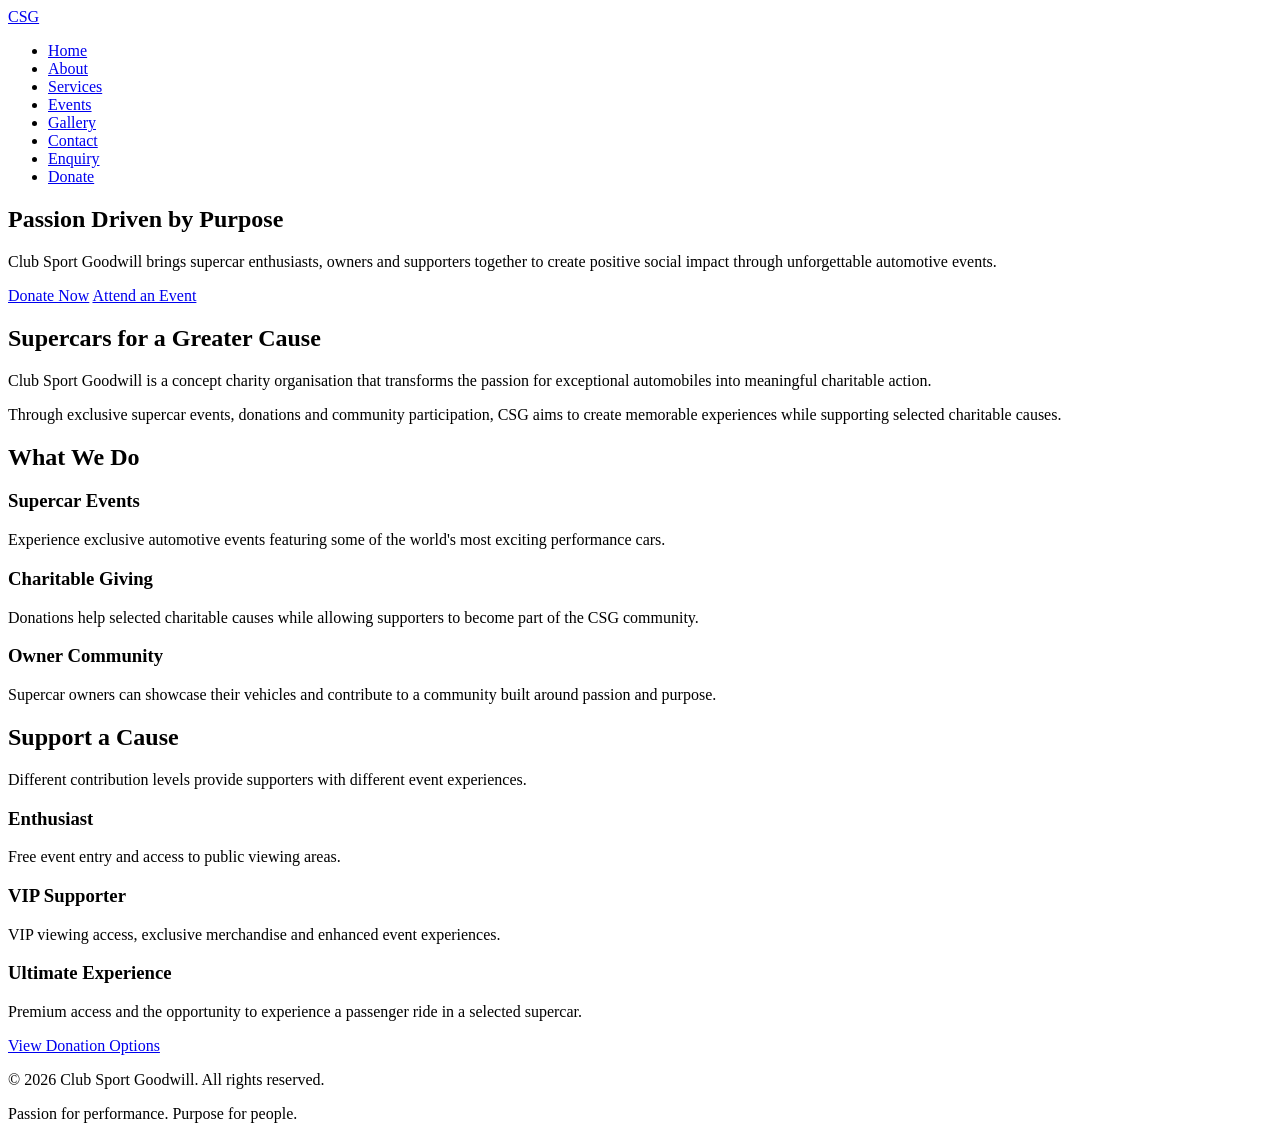
==== index.html @ 7058ddc3 "Add files via upload" ====
<!DOCTYPE html>
<html lang="en">

<head>
    <meta charset="UTF-8">
    <meta name="viewport" content="width=device-width, initial-scale=1.0">

    <title>Club Sport Goodwill | Supercar Charity Organisation</title>

    <!-- Link to external stylesheet -->
    <link rel="stylesheet" href="css/style.css">
</head>

<body>

    <!-- ================= HEADER ================= -->
    <header>

        <div class="logo">
            <a href="index.html">CSG</a>
        </div>

        <!-- Main website navigation -->
        <nav>
            <ul>
                <li><a href="index.html">Home</a></li>
                <li><a href="about.html">About</a></li>
                <li><a href="services.html">Services</a></li>
                <li><a href="events.html">Events</a></li>
                <li><a href="gallery.html">Gallery</a></li>
                <li><a href="contact.html">Contact</a></li>
                <li><a href="enquiry.html">Enquiry</a></li>
                <li><a href="donate.html">Donate</a></li>
            </ul>
        </nav>

    </header>


    <!-- ================= MAIN CONTENT ================= -->
    <main>

        <!-- Hero section -->
        <section class="hero">

            <div class="hero-content">

                <h1>Passion Driven by Purpose</h1>

                <p>
                    Club Sport Goodwill brings supercar enthusiasts,
                    owners and supporters together to create positive
                    social impact through unforgettable automotive events.
                </p>

                <!-- Main calls-to-action -->
                <a href="donate.html" class="button">Donate Now</a>
                <a href="events.html" class="button secondary">Attend an Event</a>

            </div>

        </section>


        <!-- Introduction -->
        <section class="intro">

            <h2>Supercars for a Greater Cause</h2>

            <p>
                Club Sport Goodwill is a concept charity organisation
                that transforms the passion for exceptional automobiles
                into meaningful charitable action.
            </p>

            <p>
                Through exclusive supercar events, donations and
                community participation, CSG aims to create memorable
                experiences while supporting selected charitable causes.
            </p>

        </section>


        <!-- Key features -->
        <section class="features">

            <h2>What We Do</h2>

            <div class="feature-container">

                <article>
                    <h3>Supercar Events</h3>
                    <p>
                        Experience exclusive automotive events featuring
                        some of the world's most exciting performance cars.
                    </p>
                </article>

                <article>
                    <h3>Charitable Giving</h3>
                    <p>
                        Donations help selected charitable causes while
                        allowing supporters to become part of the CSG community.
                    </p>
                </article>

                <article>
                    <h3>Owner Community</h3>
                    <p>
                        Supercar owners can showcase their vehicles and
                        contribute to a community built around passion and purpose.
                    </p>
                </article>

            </div>

        </section>


        <!-- Donation tiers -->
        <section class="donation-tiers">

            <h2>Support a Cause</h2>

            <p>
                Different contribution levels provide supporters with
                different event experiences.
            </p>

            <div class="tier-container">

                <article>
                    <h3>Enthusiast</h3>
                    <p>Free event entry and access to public viewing areas.</p>
                </article>

                <article>
                    <h3>VIP Supporter</h3>
                    <p>
                        VIP viewing access, exclusive merchandise and
                        enhanced event experiences.
                    </p>
                </article>

                <article>
                    <h3>Ultimate Experience</h3>
                    <p>
                        Premium access and the opportunity to experience
                        a passenger ride in a selected supercar.
                    </p>
                </article>

            </div>

            <a href="donate.html" class="button">View Donation Options</a>

        </section>

    </main>


    <!-- ================= FOOTER ================= -->
    <footer>

        <p>&copy; 2026 Club Sport Goodwill. All rights reserved.</p>

        <p>
            Passion for performance. Purpose for people.
        </p>

    </footer>

</body>
</html>
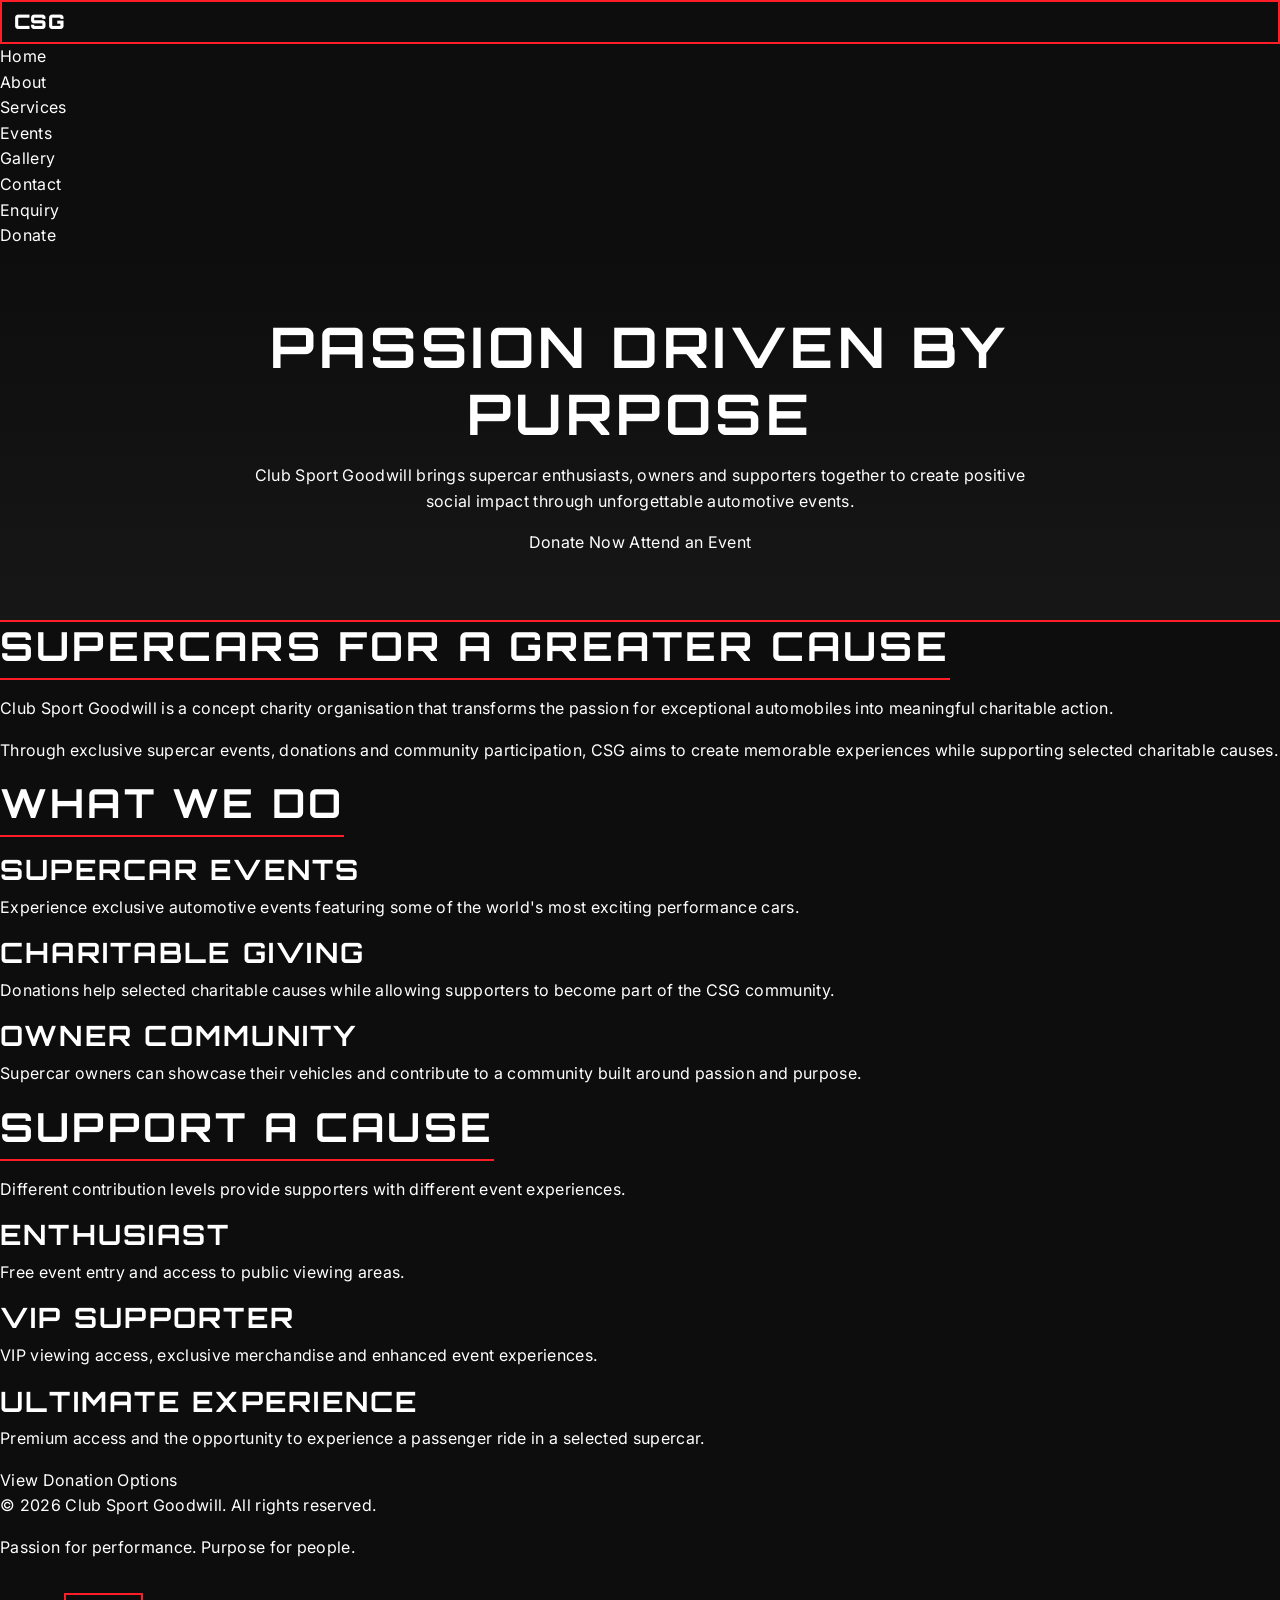
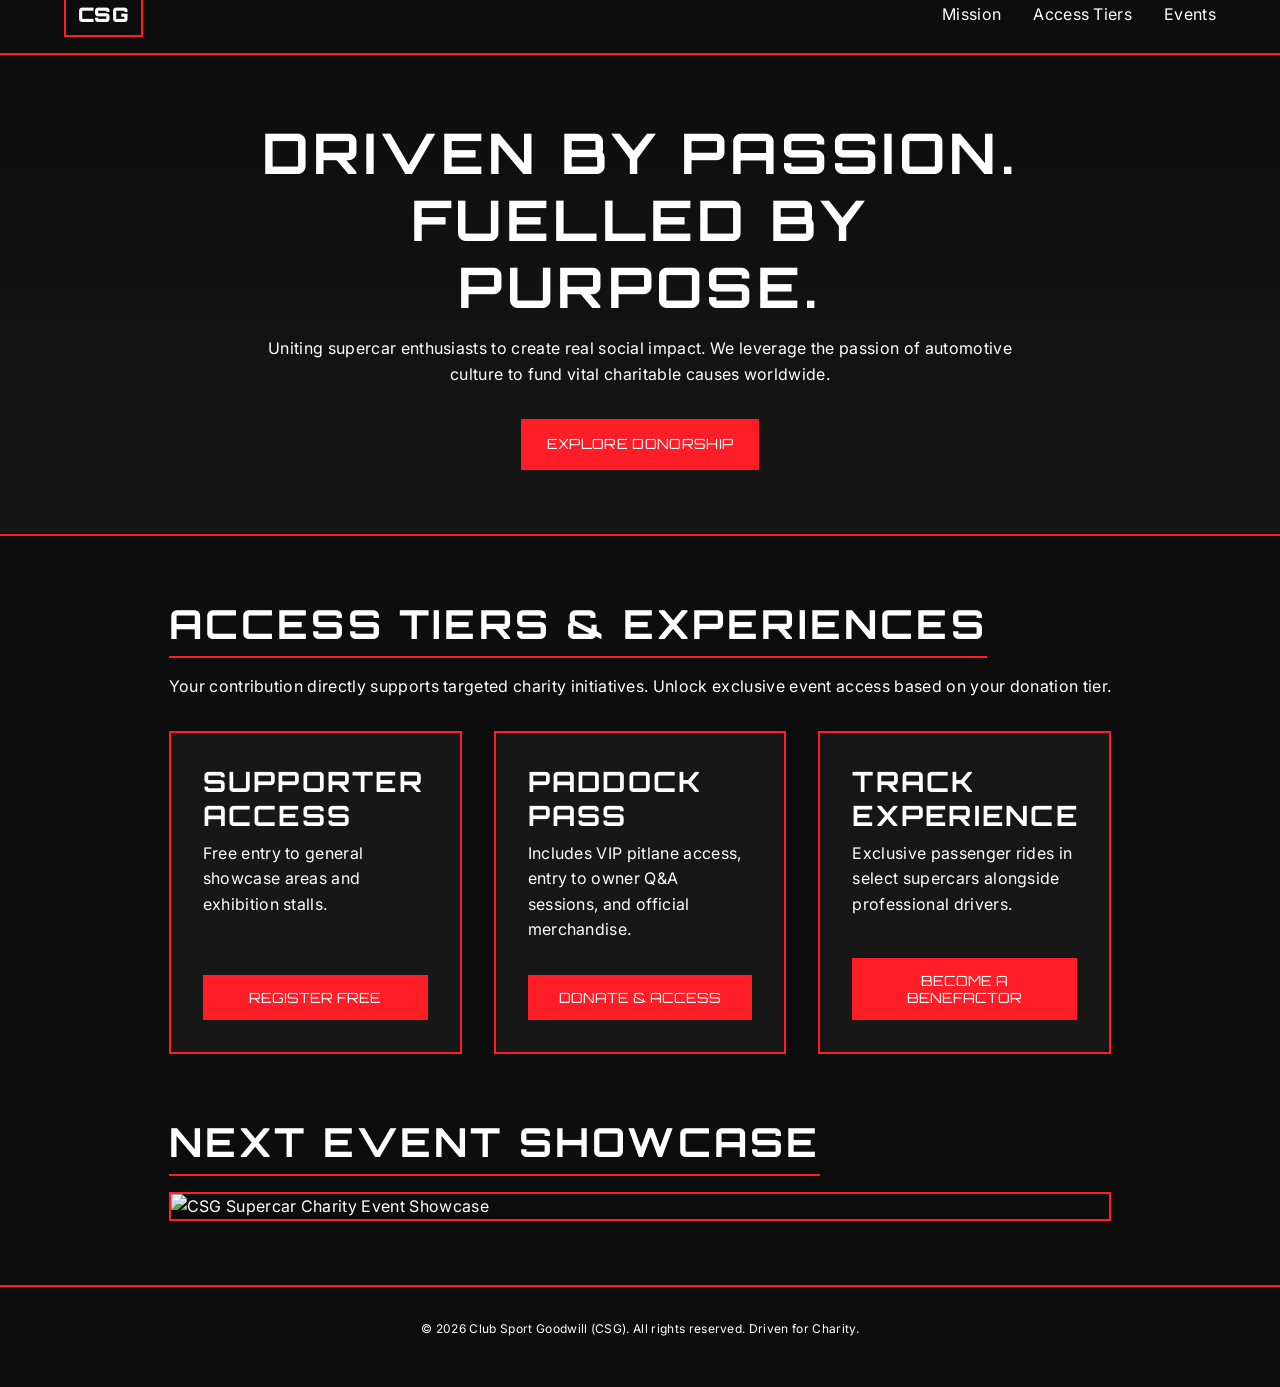
==== commit 00eaabb4: "CSG-Website-V2" ====
--- a/index.html
+++ b/index.html
@@ -172,4 +172,100 @@
     </footer>
 
 </body>
+</html>
+
+<!DOCTYPE html>
+<html lang="en">
+<head>
+  <meta charset="UTF-8">
+  <meta name="viewport" content="width=device-width, initial-scale=1.0">
+  <title>Club Sport Goodwill (CSG) | Supercar Charity Initiative</title>
+  
+  <!-- External Google Fonts: Orbitron (Wide Motorsport Sans-Serif) & Inter (Modern Sans-Serif) -->
+  <link rel="preconnect" href="https://fonts.googleapis.com">
+  <link rel="preconnect" href="https://fonts.gstatic.com" crossorigin>
+  <link href="https://fonts.googleapis.com/css2?family=Inter:wght@400;600&family=Orbitron:wght@700;900&display=swap" rel="stylesheet">
+  
+  <!-- Linked External Stylesheet -->
+  <link rel="stylesheet" href="style.css">
+</head>
+<body>
+
+  <!-- Header Section -->
+  <header class="site-header">
+    <div class="nav-container">
+      <div class="logo">CSG</div>
+      <nav>
+        <ul class="nav-links">
+          <li><a href="#about">Mission</a></li>
+          <li><a href="#tiers">Access Tiers</a></li>
+          <li><a href="#events">Events</a></li>
+        </ul>
+      </nav>
+    </div>
+  </header>
+
+  <!-- Hero Section -->
+  <section class="hero" id="about">
+    <div class="hero-content">
+      <h1>Driven By Passion. Fuelled By Purpose.</h1>
+      <p>Uniting supercar enthusiasts to create real social impact. We leverage the passion of automotive culture to fund vital charitable causes worldwide.</p>
+      <a href="#tiers" class="btn">Explore Donorship</a>
+    </div>
+  </section>
+
+  <!-- Main Content & Tiers Layout -->
+  <main class="main-container" id="tiers">
+    <h2>Access Tiers & Experiences</h2>
+    <p>Your contribution directly supports targeted charity initiatives. Unlock exclusive event access based on your donation tier.</p>
+
+    <div class="tier-grid">
+      <!-- Tier 1 -->
+      <article class="card">
+        <div>
+          <h3>Supporter Access</h3>
+          <p>Free entry to general showcase areas and exhibition stalls.</p>
+        </div>
+        <button class="btn">Register Free</button>
+      </article>
+
+      <!-- Tier 2 -->
+      <article class="card">
+        <div>
+          <h3>Paddock Pass</h3>
+          <p>Includes VIP pitlane access, entry to owner Q&A sessions, and official merchandise.</p>
+        </div>
+        <button class="btn">Donate & Access</button>
+      </article>
+
+      <!-- Tier 3 -->
+      <article class="card">
+        <div>
+          <h3>Track Experience</h3>
+          <p>Exclusive passenger rides in select supercars alongside professional drivers.</p>
+        </div>
+        <button class="btn">Become a Benefactor</button>
+      </article>
+    </div>
+
+    <!-- Section with Responsive Image Implementation -->
+    <section style="margin-top: var(--spacing-lg);">
+      <h2>Next Event Showcase</h2>
+      <picture>
+        <!-- Mobile View Source -->
+        <source srcset="hero-mobile.jpg" media="(max-width: 600px)">
+        <!-- Tablet View Source -->
+        <source srcset="hero-tablet.jpg" media="(max-width: 1024px)">
+        <!-- Fallback / Desktop Image -->
+        <img src="hero-desktop.jpg" alt="CSG Supercar Charity Event Showcase" class="img-fluid" loading="lazy">
+      </picture>
+    </section>
+  </main>
+
+  <!-- Footer -->
+  <footer class="site-footer">
+    <p>&copy; 2026 Club Sport Goodwill (CSG). All rights reserved. Driven for Charity.</p>
+  </footer>
+
+</body>
 </html>
--- a/style.css
+++ b/style.css
@@ -0,0 +1,254 @@
+/* ==========================================================================
+   Club Sport Goodwill (CSG) - External Stylesheet
+   Color Palette: Black (#0d0d0d), Red (#ff1e27), White (#ffffff)
+   ========================================================================== */
+
+/* --------------------------------------------------------------------------
+   1. CSS Reset & Base Box-Sizing
+   -------------------------------------------------------------------------- */
+*,
+*::before,
+*::after {
+  box-sizing: border-box;
+  margin: 0;
+  padding: 0;
+}
+
+html {
+  font-size: 100%; /* Default 16px */
+  scroll-behavior: smooth;
+}
+
+/* --------------------------------------------------------------------------
+   2. Design Tokens / Custom Properties
+   -------------------------------------------------------------------------- */
+:root {
+  /* Colors */
+  --bg-primary: #0d0d0d;
+  --bg-surface: #171717;
+  --color-text: #ffffff;
+  --color-accent: #ff1e27;
+  --color-accent-hover: #d60009;
+  --color-border: #ff1e27;
+  
+  /* Typography Scale */
+  --font-heading: 'Orbitron', 'Eurostile', 'Arial Black', sans-serif; /* Wide motorsport style */
+  --font-body: 'Inter', 'Segoe UI', system-ui, sans-serif;           /* Modern clean sans-serif */
+  
+  /* Modular Type Scale (rem) */
+  --text-xs: 0.75rem;   /* 12px */
+  --text-sm: 0.875rem;  /* 14px */
+  --text-base: 1rem;    /* 16px */
+  --text-lg: 1.25rem;   /* 20px */
+  --text-xl: 1.75rem;   /* 28px */
+  --text-2xl: 2.5rem;   /* 40px */
+  --text-3xl: 3.5rem;   /* 56px */
+
+  /* Spacing */
+  --spacing-xs: 0.5rem;
+  --spacing-sm: 1rem;
+  --spacing-md: 2rem;
+  --spacing-lg: 4rem;
+
+  /* Structural */
+  --border-width: 2px;
+  --border-red: var(--border-width) solid var(--color-border);
+  --box-shadow-red: 0 0 15px rgba(255, 30, 39, 0.4);
+}
+
+/* --------------------------------------------------------------------------
+   3. Base Styles
+   -------------------------------------------------------------------------- */
+body {
+  background-color: var(--bg-primary);
+  color: var(--color-text);
+  font-family: var(--font-body);
+  font-size: var(--text-base);
+  line-height: 1.6;
+  letter-spacing: 0.02em;
+  min-height: 100vh;
+  display: flex;
+  flex-direction: column;
+}
+
+/* Typography Hierarchy */
+h1, h2, h3, h4, h5, h6 {
+  font-family: var(--font-heading);
+  color: var(--color-text);
+  text-transform: uppercase;
+  letter-spacing: 0.08em;
+  line-height: 1.2;
+}
+
+h1 {
+  font-size: clamp(2rem, 5vw, var(--text-3xl));
+  margin-bottom: var(--spacing-sm);
+}
+
+h2 {
+  font-size: clamp(1.5rem, 3.5vw, var(--text-2xl));
+  margin-bottom: var(--spacing-sm);
+  border-bottom: var(--border-red);
+  padding-bottom: var(--spacing-xs);
+  display: inline-block;
+}
+
+h3 {
+  font-size: var(--text-xl);
+  margin-bottom: var(--spacing-xs);
+}
+
+p {
+  margin-bottom: var(--spacing-sm);
+  color: var(--color-text);
+}
+
+a {
+  color: var(--color-text);
+  text-decoration: none;
+  transition: color 0.3s ease;
+}
+
+/* --------------------------------------------------------------------------
+   4. Layout Structure (Flexbox & CSS Grid)
+   -------------------------------------------------------------------------- */
+.site-header {
+  border-bottom: var(--border-red);
+  padding: var(--spacing-sm) 5%;
+  background-color: var(--bg-primary);
+  position: sticky;
+  top: 0;
+  z-index: 100;
+}
+
+.nav-container {
+  display: flex;
+  justify-content: space-between;
+  align-items: center;
+  max-width: 1200px;
+  margin: 0 auto;
+}
+
+.logo {
+  font-family: var(--font-heading);
+  font-size: var(--text-lg);
+  font-weight: 900;
+  color: var(--color-text);
+  border: var(--border-red);
+  padding: 0.25rem 0.75rem;
+}
+
+.nav-links {
+  display: flex;
+  gap: var(--spacing-md);
+  list-style: none;
+}
+
+.nav-links a:hover,
+.nav-links a:focus {
+  color: var(--color-accent);
+}
+
+/* Hero Section */
+.hero {
+  border-bottom: var(--border-red);
+  padding: var(--spacing-lg) 5%;
+  text-align: center;
+  background: linear-gradient(180deg, rgba(13,13,13,0.8) 0%, rgba(23,23,23,0.95) 100%);
+}
+
+.hero-content {
+  max-width: 800px;
+  margin: 0 auto;
+}
+
+/* Main Content Grid */
+.main-container {
+  max-width: 1200px;
+  margin: var(--spacing-lg) auto;
+  padding: 0 5%;
+  flex: 1;
+}
+
+.tier-grid {
+  display: grid;
+  grid-template-columns: repeat(auto-fit, minmax(280px, 1fr));
+  gap: var(--spacing-md);
+  margin-top: var(--spacing-md);
+}
+
+/* Card Component */
+.card {
+  background-color: var(--bg-surface);
+  border: var(--border-red);
+  padding: var(--spacing-md);
+  display: flex;
+  flex-direction: column;
+  justify-content: space-between;
+  transition: transform 0.3s ease, box-shadow 0.3s ease;
+}
+
+.card:hover {
+  transform: translateY(-5px);
+  box-shadow: var(--box-shadow-red);
+}
+
+/* Interactive Buttons */
+.btn {
+  display: inline-block;
+  font-family: var(--font-heading);
+  font-size: var(--text-sm);
+  padding: 0.75rem 1.5rem;
+  color: var(--color-text);
+  background-color: var(--color-accent);
+  border: var(--border-red);
+  cursor: pointer;
+  text-transform: uppercase;
+  transition: background-color 0.2s ease, box-shadow 0.2s ease;
+  margin-top: var(--spacing-sm);
+}
+
+.btn:hover {
+  background-color: var(--color-accent-hover);
+  box-shadow: var(--box-shadow-red);
+}
+
+.btn:focus {
+  outline: 2px solid var(--color-text);
+  outline-offset: 3px;
+}
+
+.btn:active {
+  transform: scale(0.98);
+}
+
+/* Responsive Image Containers */
+.img-fluid {
+  width: 100%;
+  height: auto;
+  display: block;
+  border: var(--border-red);
+}
+
+/* Footer */
+.site-footer {
+  border-top: var(--border-red);
+  padding: var(--spacing-md) 5%;
+  text-align: center;
+  font-size: var(--text-xs);
+  background-color: var(--bg-primary);
+}
+
+/* --------------------------------------------------------------------------
+   5. Media Queries for Fine-Tuning
+   -------------------------------------------------------------------------- */
+@media (max-width: 768px) {
+  .nav-container {
+    flex-direction: column;
+    gap: var(--spacing-sm);
+  }
+  
+  .nav-links {
+    gap: var(--spacing-sm);
+  }
+}
